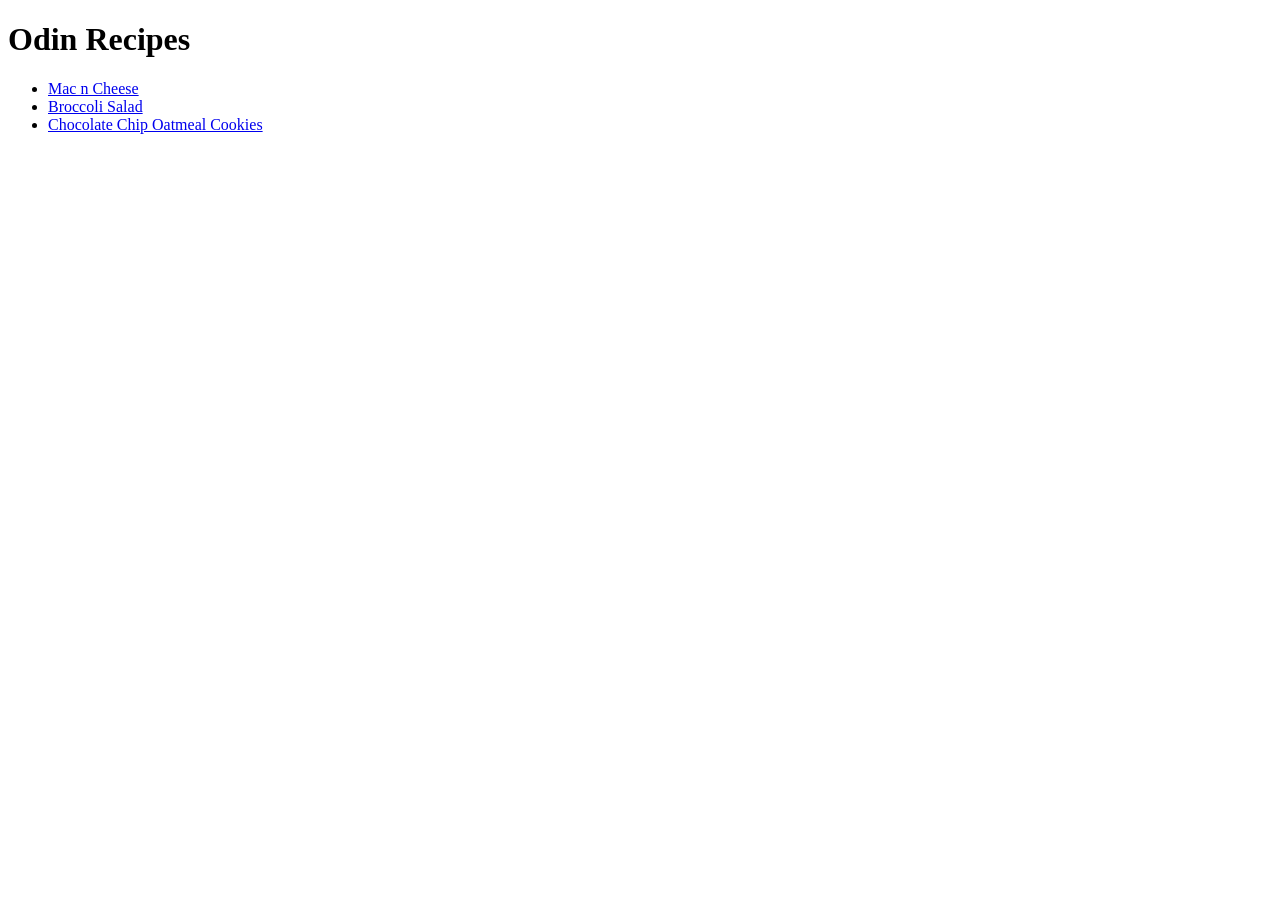
==== index.html @ 11a66591 "Initial commit" ====
<!DOCTYPE html>
<html lang="en">

<head>
    <meta charset="UTF-8">
    <meta name="viewport" content="width=device-width, initial-scale=1.0">
    <title>My Favourite Recipes</title>
</head>

<body>
    <h1>Odin Recipes</h1>

    <ul>
        <li><a href="recipes/macncheese.html">Mac n Cheese</a></li>
        <li><a href="recipes/broccolisalad.html">Broccoli Salad</a></li>
        <li><a href="recipes/chocolatechipcookies.html">Chocolate Chip Oatmeal Cookies</a></li>
    </ul>
    
</body>
</html>
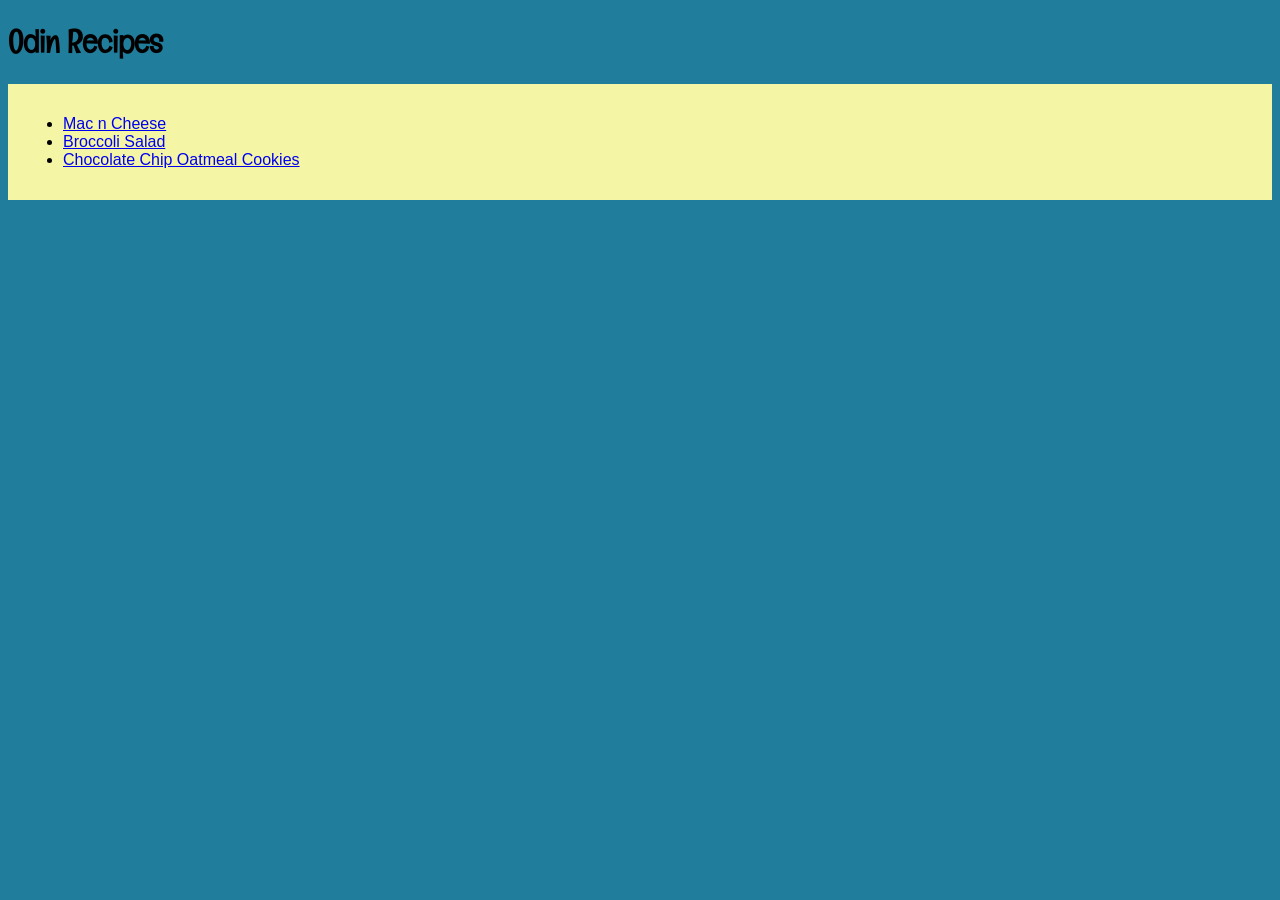
==== commit fc380a03: "add basic beginning css. need sleep." ====
--- a/index.html
+++ b/index.html
@@ -4,17 +4,25 @@
 <head>
     <meta charset="UTF-8">
     <meta name="viewport" content="width=device-width, initial-scale=1.0">
+    <link rel="preconnect" href="https://fonts.googleapis.com">
+    <link rel="preconnect" href="https://fonts.gstatic.com" crossorigin>
+    <link href="https://fonts.googleapis.com/css2?family=Englebert&family=Lato:ital,wght@0,100;0,300;0,400;0,700;0,900;1,100;1,300;1,400;1,700;1,900&display=swap" rel="stylesheet">
+    <link rel="stylesheet" href="styles.css">
     <title>My Favourite Recipes</title>
 </head>
 
 <body>
-    <h1>Odin Recipes</h1>
+    <header>
+        <h1>Odin Recipes</h1>
+    </header>
 
-    <ul>
-        <li><a href="recipes/macncheese.html">Mac n Cheese</a></li>
-        <li><a href="recipes/broccolisalad.html">Broccoli Salad</a></li>
-        <li><a href="recipes/chocolatechipcookies.html">Chocolate Chip Oatmeal Cookies</a></li>
-    </ul>
+    <section>
+        <ul>
+            <li><a href="recipes/macncheese.html">Mac n Cheese</a></li>
+            <li><a href="recipes/broccolisalad.html">Broccoli Salad</a></li>
+            <li><a href="recipes/chocolatechipcookies.html">Chocolate Chip Oatmeal Cookies</a></li>
+        </ul>
+    </section>
     
 </body>
 </html>
--- a/styles.css
+++ b/styles.css
@@ -0,0 +1,13 @@
+body {
+    background-color: rgb(32, 125, 155);
+}
+
+h1, h2 {
+    font-family: 'Englebert', sans-serif;
+}
+
+section {
+    background-color: rgb(245, 245, 166);
+    padding: 15px;
+    font-family: 'Arial', sans-serif;
+}
